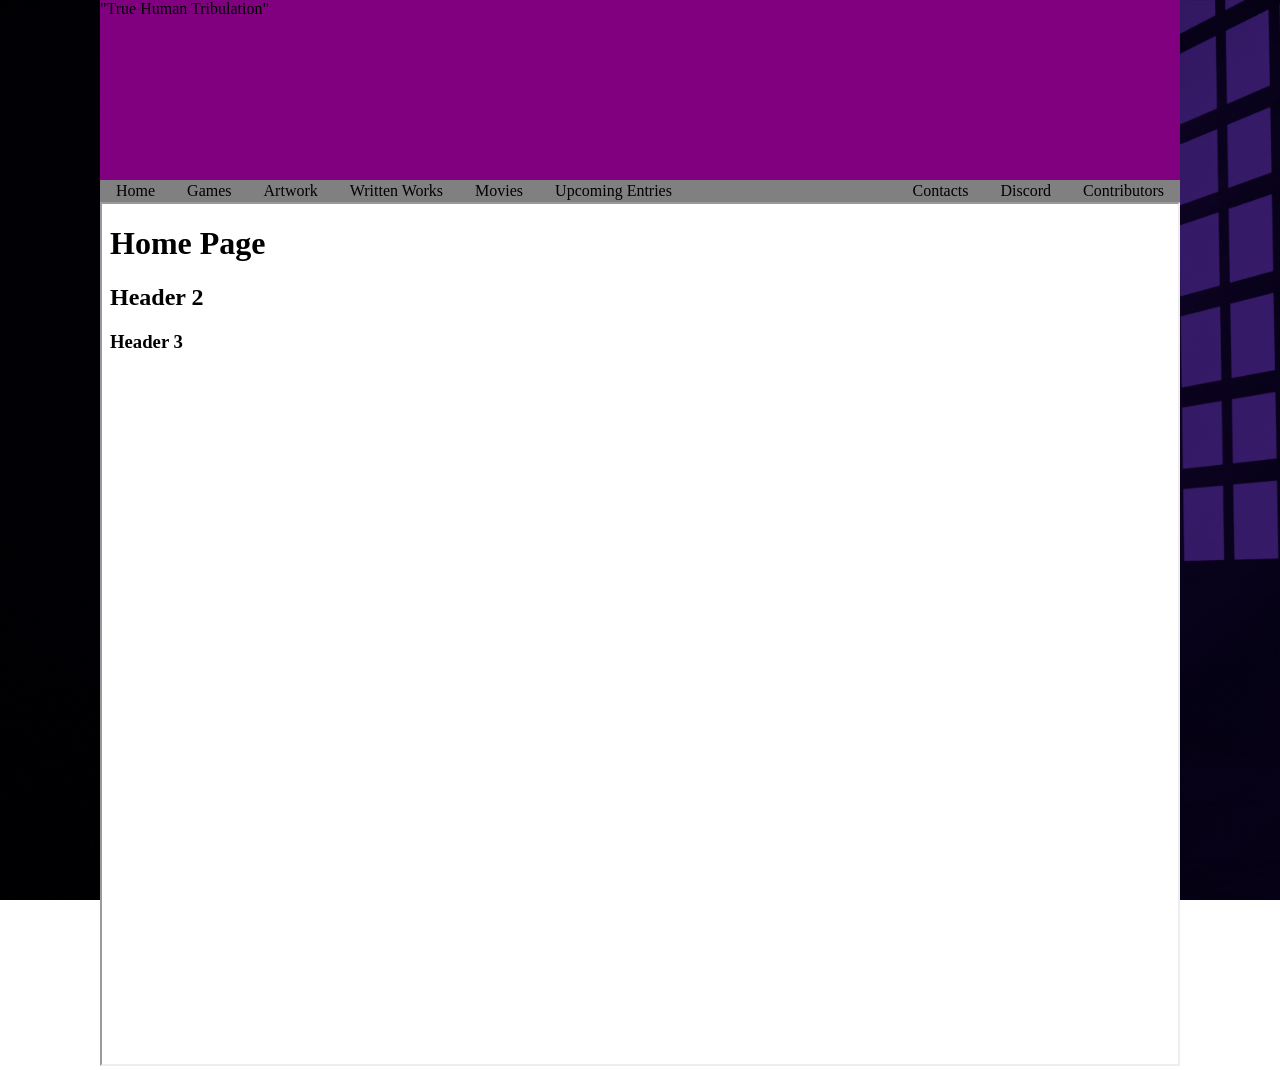
==== index.html @ 8d564d7a "First Commit. The website in it's most basic form." ====
<!DOCTYPE html>
<html lang="en">
<head>
  <meta charset="UTF-8">
  <meta name="viewport" content="width=device-width, initial-scale=1.0">
  <title>True Human Tribulation</title>
  <link rel="stylesheet" href="css/default.css">
</head>
<body>
    <div class="center_panel">
      <div class="top_banner">
        "True Human Tribulation" 
      </div>

      <ul class="nav_bar">
        <li><a href="pages/home.html" target="iframe_1">Home</a></li> 
        <li><a href="pages/games.html" target="iframe_1">Games</a></li>
        <li><a href="pages/artwork.html" target="iframe_1">Artwork</a></li>
        <li><a href="pages/written_work.html" target="iframe_1">Written Works</a></li>
        <li><a href="pages/movies.html" target="iframe_1">Movies</a></li>
        <li><a href="pages/upcoming.html" target="iframe_1">Upcoming Entries</a></li>
        <li style="float: right;"><a href="pages/contibutor.html" target="iframe_1">Contributors</a></li>
        <li style="float: right;"><a href="https://discord.gg/MB75uMs9De">Discord</a></li>
        <li style="float: right;"><a href="pages/contacts.html" target="iframe_1">Contacts</a></li>
      </ul>

      <div class="container">
        <iframe class="content" name="iframe_1" src="pages/home.html"></iframe> 
      </div>
    </div>
</body>
</html>
---- css/default.css ----
* {
  margin: 0;
  padding: 0;
  box-sizing: border-box;
}

body {
  background-image: url("../img/background.png");
  background-position: center;
  background-attachment: fixed;
  background-size: cover;
}

.center_panel {
  max-width: 1080px;
  background-color: white;

  margin: auto;
}

.top_banner {
  background-color: purple;
  height: 20vh;
}

.nav_bar {
  position: sticky;
  list-style-type: none;
  background-color: gray;
  overflow: hidden;
}

.nav_bar li {
  float: left;
}

.nav_bar li a {
  display: block;
  color: black;

  padding: 2px 16px;
  text-align: center;
  text-decoration: none;
}

.nav_bar li a:hover {
  background-color: lightgrey;
}

.container {
  height: 96vh;
  width: 100%;
}

.content {
  width: 100%;
  height: 100%;
}
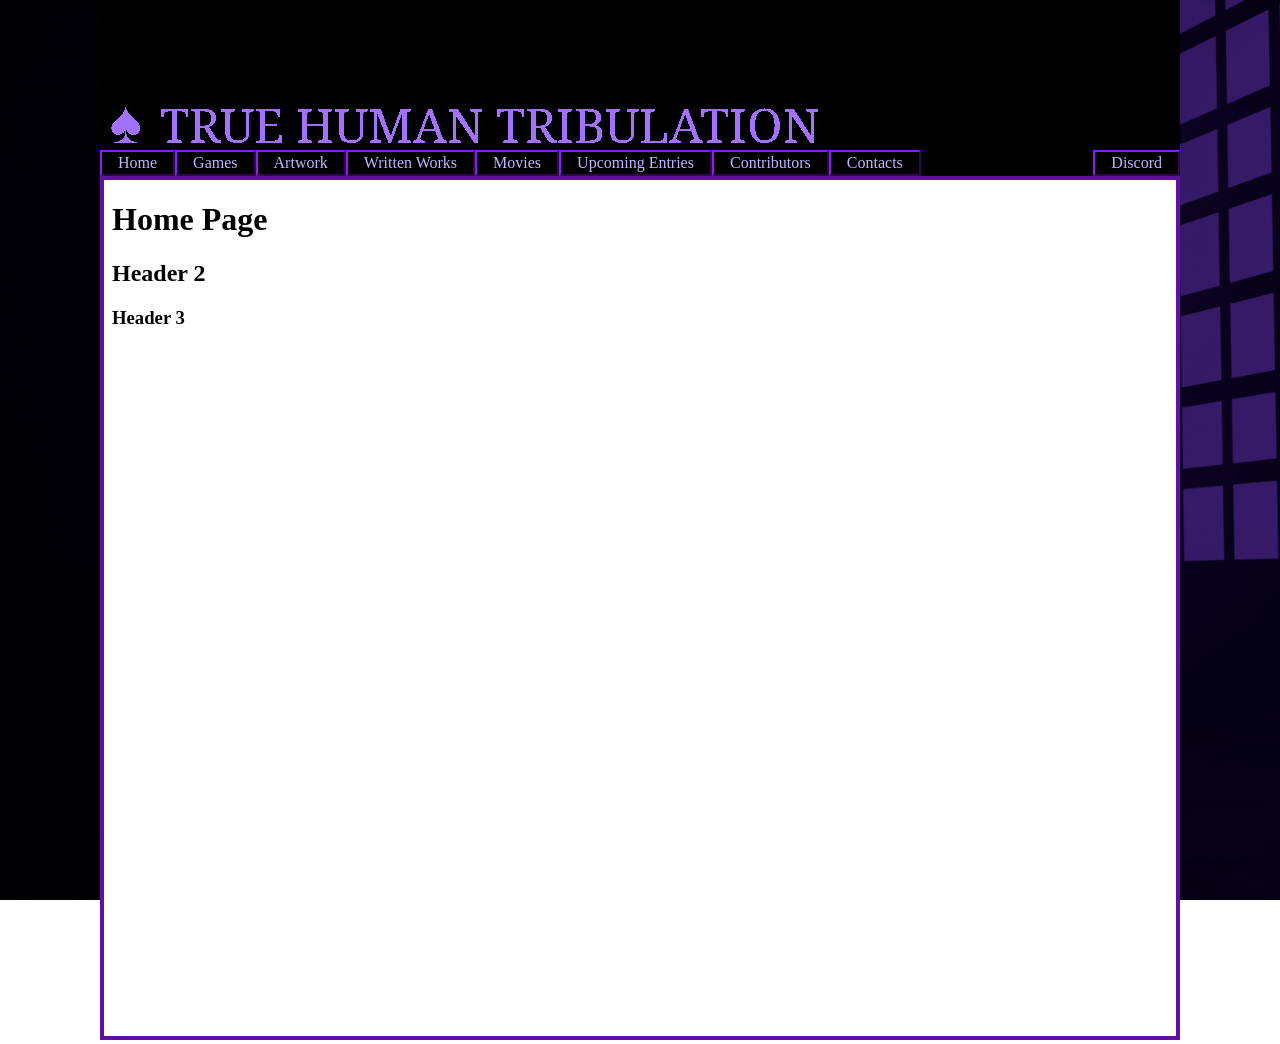
==== commit c8617e87: "Added a placeholder banner image." ====
--- a/index.html
+++ b/index.html
@@ -4,14 +4,11 @@
   <meta charset="UTF-8">
   <meta name="viewport" content="width=device-width, initial-scale=1.0">
   <title>True Human Tribulation</title>
-  <link rel="stylesheet" href="css/default.css">
+  <link rel="stylesheet" href="css/main.css">
 </head>
 <body>
     <div class="center_panel">
-      <div class="top_banner">
-        "True Human Tribulation" 
-      </div>
-
+      <div class="top_banner"></div>
       <ul class="nav_bar">
         <li><a href="pages/home.html" target="iframe_1">Home</a></li> 
         <li><a href="pages/games.html" target="iframe_1">Games</a></li>
@@ -19,9 +16,9 @@
         <li><a href="pages/written_work.html" target="iframe_1">Written Works</a></li>
         <li><a href="pages/movies.html" target="iframe_1">Movies</a></li>
         <li><a href="pages/upcoming.html" target="iframe_1">Upcoming Entries</a></li>
-        <li style="float: right;"><a href="pages/contibutor.html" target="iframe_1">Contributors</a></li>
+        <li><a href="pages/contibutor.html" target="iframe_1">Contributors</a></li>
+        <li><a href="pages/contacts.html" target="iframe_1">Contacts</a></li>
         <li style="float: right;"><a href="https://discord.gg/MB75uMs9De">Discord</a></li>
-        <li style="float: right;"><a href="pages/contacts.html" target="iframe_1">Contacts</a></li>
       </ul>
 
       <div class="container">
--- a/css/main.css
+++ b/css/main.css
@@ -0,0 +1,79 @@
+@import url(colors.css);
+
+* {
+  margin: 0;
+  padding: 0;
+  box-sizing: border-box;
+}
+
+body {
+  background-image: url("../img/background.png");
+  background-position: center;
+  background-attachment: fixed;
+  background-size: cover;
+}
+
+.center_panel {
+  max-width: 1080px;
+  background-color: white;
+
+  margin: auto;
+}
+
+.top_banner {
+  background-image: url("../img/banner.jpeg");
+  background-size: cover;
+  background-color: black;
+  background-position: bottom;
+
+  height: 20vh;
+  width: 100%;
+  max-height: 150px;
+}
+
+.nav_bar {
+  position: sticky;
+  list-style-type: none;
+  background-color: black;
+  overflow: hidden;
+}
+
+.nav_bar li {
+  float: left;
+}
+
+.nav_bar li a {
+  display: block;
+  border-style: outset;
+  border-width: 2px;
+
+  color: var(--tht_purple1);
+  border-color: var(--tht_purple4);
+
+  padding: 2px 16px;
+  text-align: center;
+  text-decoration: none;
+}
+
+.nav_bar li a:hover {
+  color: black;
+  background-color: var(--tht_purple1);
+}
+
+.container {
+  height: 96vh;
+  width: 100%;
+}
+
+.content {
+  border-style: solid;
+  border-width: 4px;
+  border-color: var(--tht_purple4);
+  width: 100%;
+  height: 100%;
+}
+
+h1 {
+  color: var(--tht_purple2);
+}
+
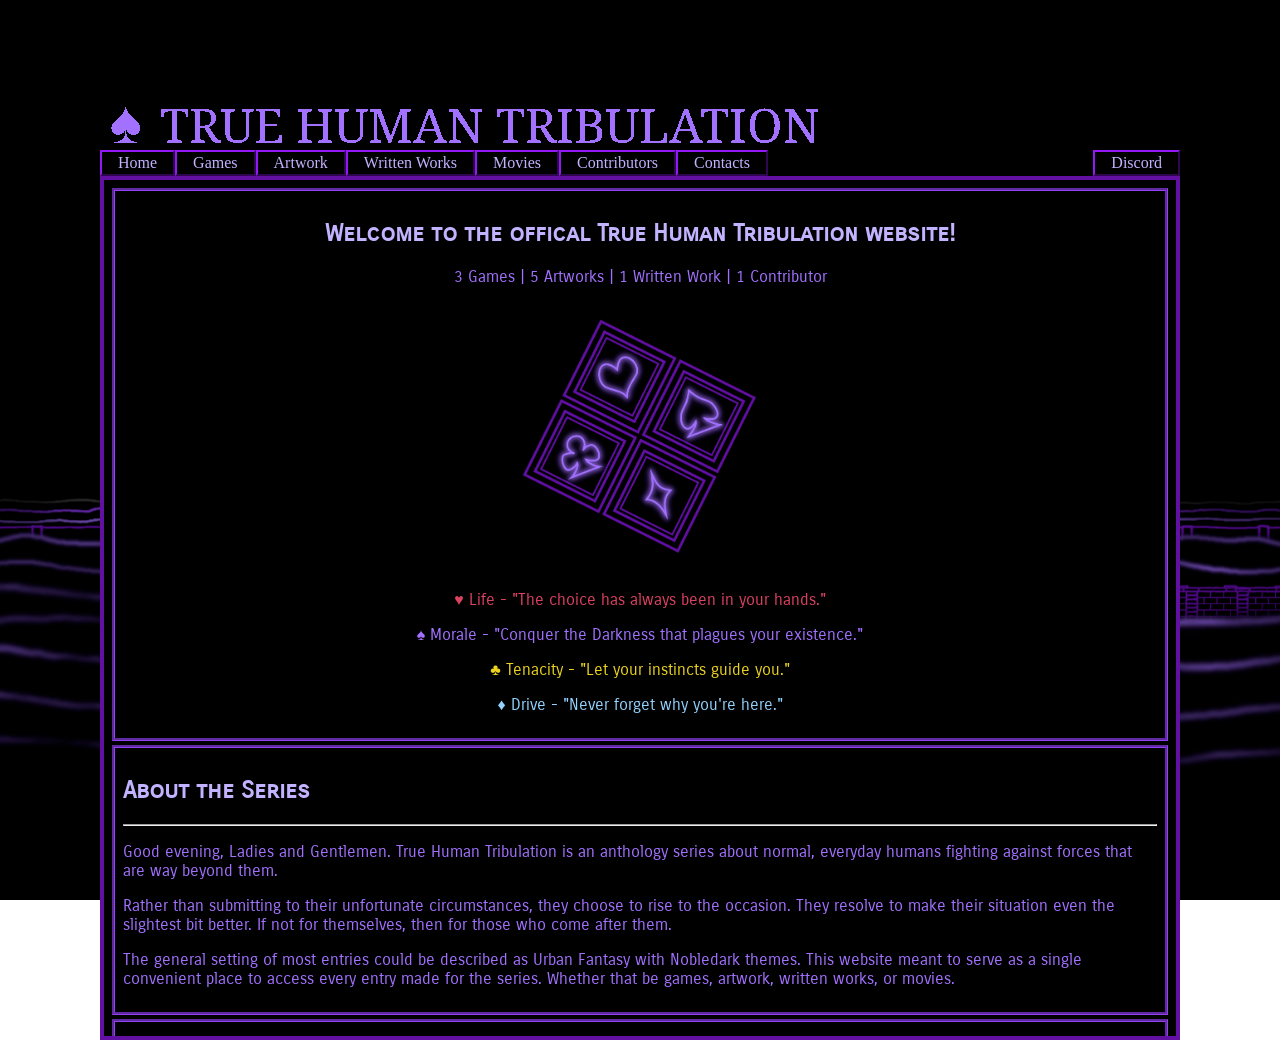
==== commit 16b9c7d4: "Man, it's been a while since I've worked on this." ====
--- a/index.html
+++ b/index.html
@@ -15,7 +15,6 @@
         <li><a href="pages/artwork.html" target="iframe_1">Artwork</a></li>
         <li><a href="pages/written_work.html" target="iframe_1">Written Works</a></li>
         <li><a href="pages/movies.html" target="iframe_1">Movies</a></li>
-        <li><a href="pages/upcoming.html" target="iframe_1">Upcoming Entries</a></li>
         <li><a href="pages/contibutor.html" target="iframe_1">Contributors</a></li>
         <li><a href="pages/contacts.html" target="iframe_1">Contacts</a></li>
         <li style="float: right;"><a href="https://discord.gg/MB75uMs9De">Discord</a></li>
--- a/css/main.css
+++ b/css/main.css
@@ -7,7 +7,7 @@
 }
 
 body {
-  background-image: url("../img/background.png");
+  background-image: url("../img/background.jpeg");
   background-position: center;
   background-attachment: fixed;
   background-size: cover;
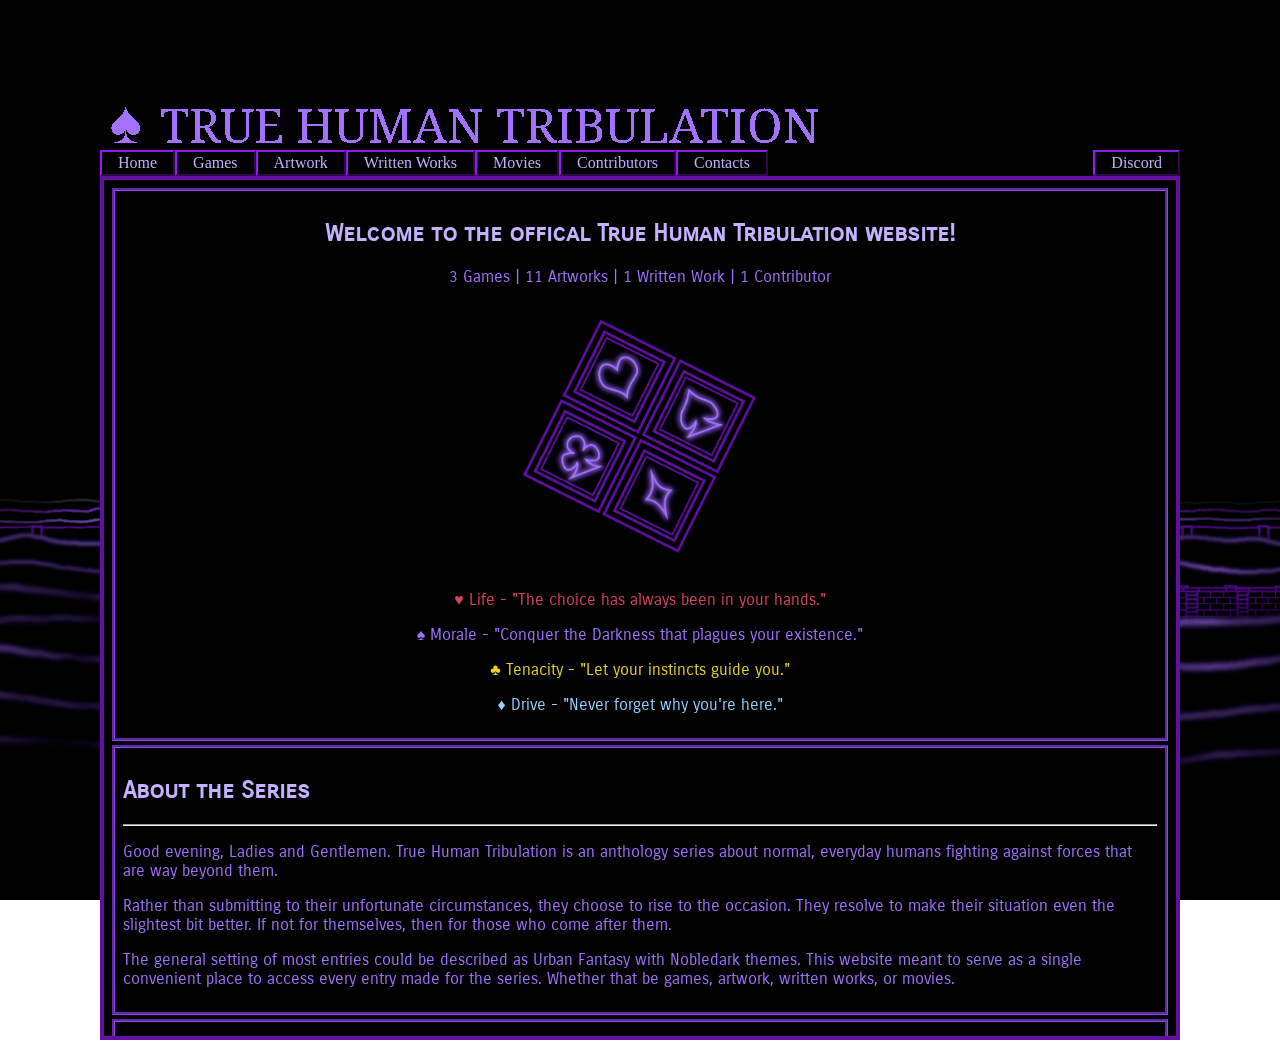
==== commit 65fb5687: "Finished the Artwork page." ====
--- a/index.html
+++ b/index.html
@@ -4,6 +4,7 @@
   <meta charset="UTF-8">
   <meta name="viewport" content="width=device-width, initial-scale=1.0">
   <title>True Human Tribulation</title>
+  <link rel="icon" href="img/favicon.ico">
   <link rel="stylesheet" href="css/main.css">
 </head>
 <body>
